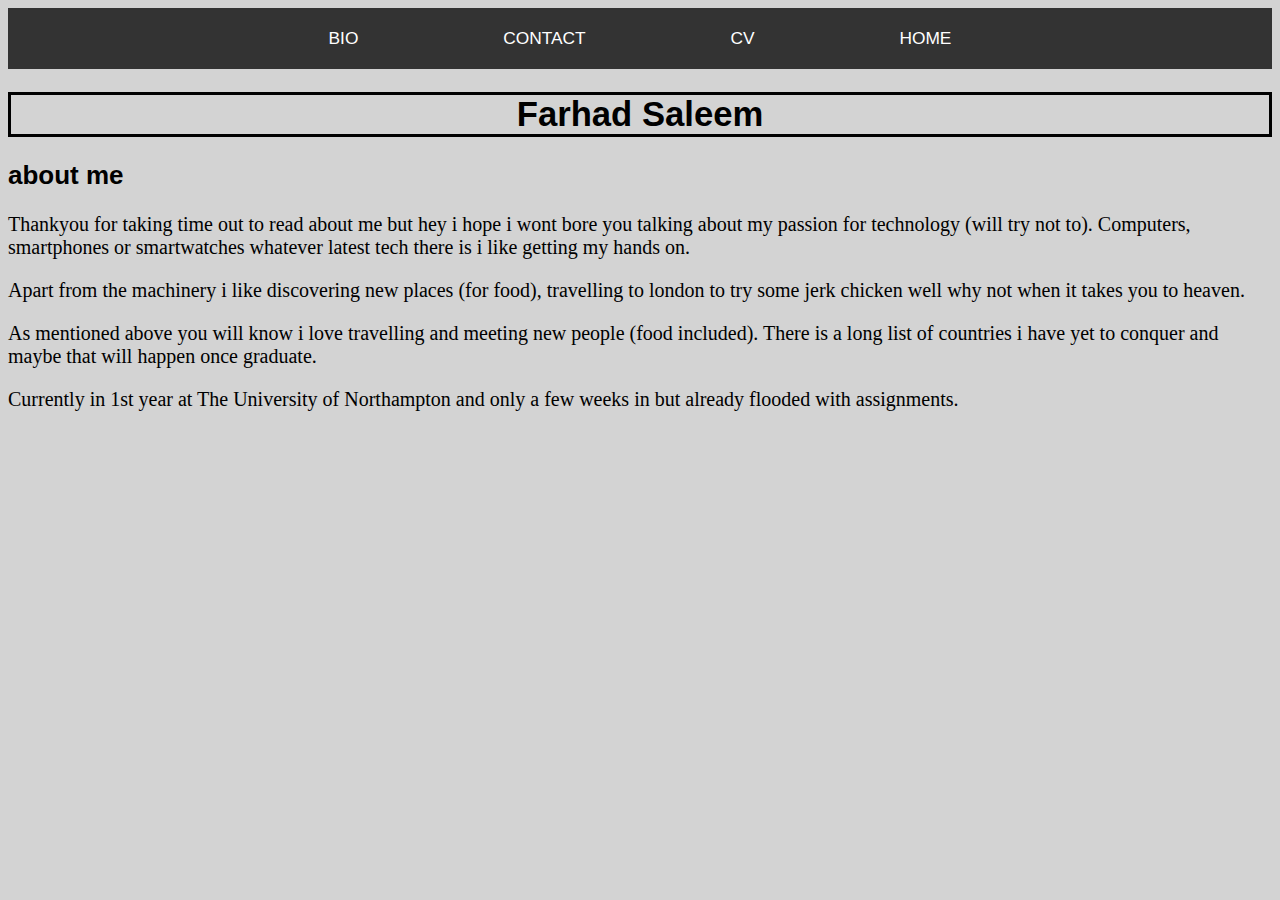
==== bio.html @ 02ddbd5e "nav bar added" ====
<!DOCTYPE html>
<html>
  <head>
    <meta charset="utf-8">
    <link rel="stylesheet" href="css/bio.css" media="screen" title="no title">
    <title>bio</title>
  </head>
  <body>

    <ul class="nav">
  <li><a href="bio.html">BIO</a></li>
  <li><a href="contact.html">CONTACT</a></li>
  <li><a href="cv.html">CV</a></li>
  <li><a href="index.html">HOME</a></li>
    </ul>

    <header>
      <h1 class="logo-text">Farhad Saleem</h1>
    </header>
    <h2>about me</h2>
    <p>Thankyou for taking time out to read about me but hey i hope i wont bore you talking about my passion for technology (will try not to). Computers, smartphones or smartwatches whatever latest tech there is i like getting my hands on.</p>
    <p>Apart from the machinery i like discovering new places (for food), travelling to london to try some jerk chicken well why not when it takes you to heaven.</p>
    <p>As mentioned above you will know i love travelling and meeting new people (food included). There is a long list of countries i have yet to conquer and maybe that will happen once  graduate.</p>
    <p>Currently in 1st year at The University of Northampton and only a few weeks in but already flooded with assignments.</p>

  </body>
</html>
---- css/bio.css ----
body
  {
  background-color: lightgrey;
  font-family: helvetica, arial, sans-serif;
  font-size: 13pt;
  }

p
{
    font-family: verdana;
    font-size: 20px;
}

body
{
  background-color: lightgrey;
  font-family: helvetica, arial, sans-serif;
  font-size: 13pt;
  }
h1
{
  border-style: solid;
  text-align: center;
}

body
{
  background-color: lightgrey;
  font-family: helvetica, arial, sans-serif;
  font-size: 13pt;
  }
h1
{
  border-style: solid;
  text-align: center;
}

body
{
  background-color: lightgrey;
  font-family: helvetica, arial, sans-serif;
  font-size: 13pt;
  }
h1
{
  border-style: solid;
  text-align: center;
}

ul.nav {
    width: 100%;
    list-style: none;
    margin: 0 auto;
    padding: 0;;
    overflow: hidden;
    background-color: #333;
    text-align: center;
    margin-left: 0px;
}

.nav li {
    display: inline-block;
}

li a {
    display: block;
    color: white;
    text-align: center;
    padding: 20px 70px;
    text-decoration: none;
}

li a:hover:not(.active) {
    background-color: #165;
}

.active {
    background-color: #4CAF50;
}
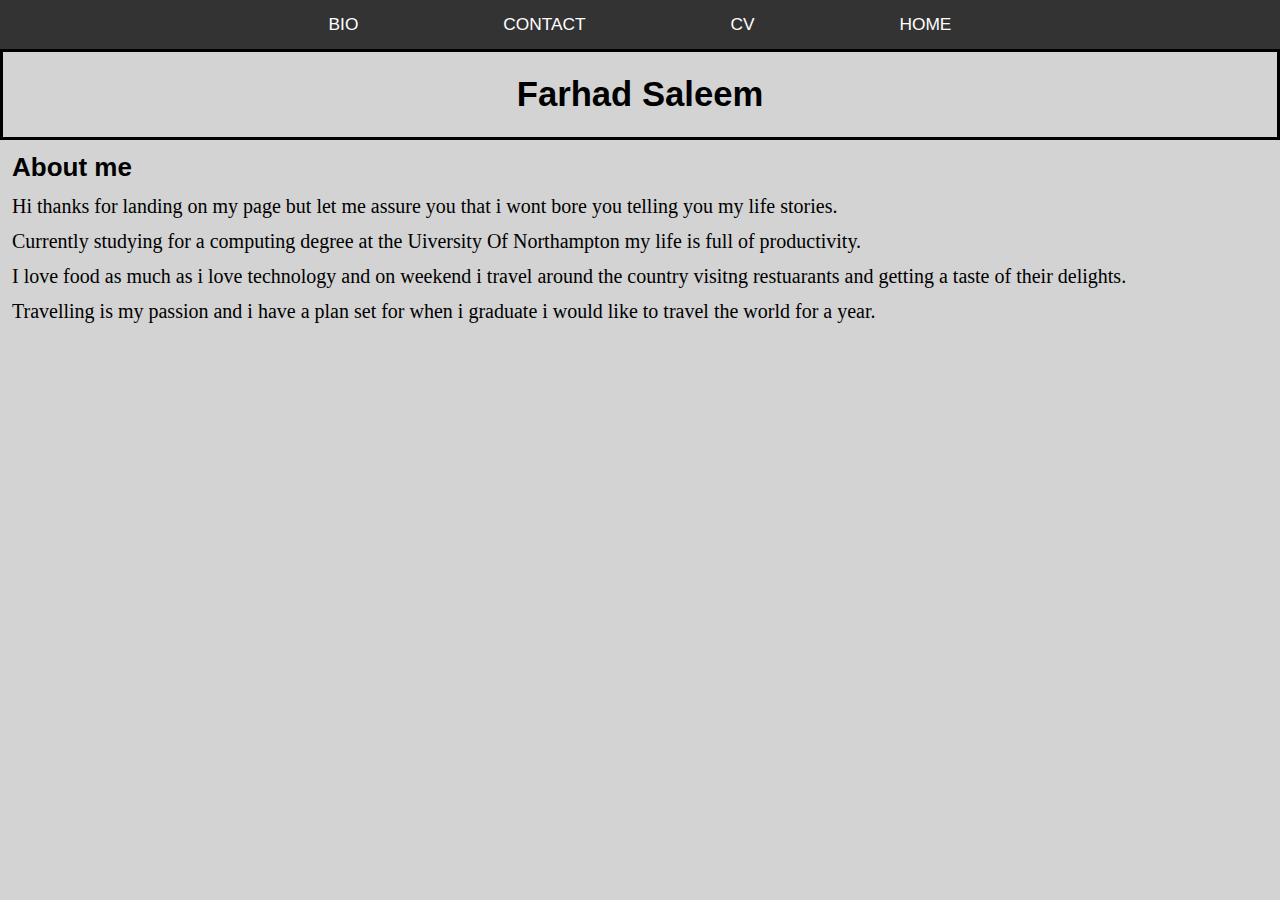
==== commit c6d92dea: "changes to bio" ====
--- a/bio.html
+++ b/bio.html
@@ -2,7 +2,7 @@
 <html>
   <head>
     <meta charset="utf-8">
-    <link rel="stylesheet" href="css/bio.css" media="screen" title="no title">
+    <link rel="stylesheet" href="css/styles.css" media="screen" title="no title">
     <title>bio</title>
   </head>
   <body>
@@ -15,13 +15,14 @@
     </ul>
 
     <header>
-      <h1 class="logo-text">Farhad Saleem</h1>
+      <h1 class="header">Farhad Saleem</h1>
     </header>
-    <h2>about me</h2>
-    <p>Thankyou for taking time out to read about me but hey i hope i wont bore you talking about my passion for technology (will try not to). Computers, smartphones or smartwatches whatever latest tech there is i like getting my hands on.</p>
-    <p>Apart from the machinery i like discovering new places (for food), travelling to london to try some jerk chicken well why not when it takes you to heaven.</p>
-    <p>As mentioned above you will know i love travelling and meeting new people (food included). There is a long list of countries i have yet to conquer and maybe that will happen once  graduate.</p>
-    <p>Currently in 1st year at The University of Northampton and only a few weeks in but already flooded with assignments.</p>
+
+    <h2>About me</h2>
+    <p id="para1">Hi thanks for landing on my page but let me assure you that i wont bore you telling you my life stories.</p>
+    <p id="para2">Currently studying for a computing degree at the Uiversity Of Northampton my life is full of productivity.</p>
+    <p id="para3">I love food as much as i love technology and on weekend i travel around the country visitng restuarants and getting a taste of their delights.</p>
+    <p id="para4">Travelling is my passion and i have a plan set for when i graduate i would like to travel the world for a year.</p>
 
   </body>
 </html>
--- a/css/styles.css
+++ b/css/styles.css
@@ -0,0 +1,128 @@
+body{
+  background-color: lightgrey;
+  font-family: helvetica, arial, sans-serif;
+  font-size: 13pt;
+  margin: 0px;
+  }
+
+
+header{
+  border-style: solid;
+  text-align: center;
+}
+
+#para1{
+  font-size: 20px;
+  font-family: verdana;
+}
+
+#para2{
+  font-size: 20px;
+  font-family: verdana;
+}
+#para3{
+  font-size: 20px;
+  font-family: verdana;
+}
+#para4{
+  font-size: 20px;
+  font-family: verdana;
+}
+
+p{
+ margin: 12px;
+}
+
+h2{
+  margin: 12px;
+}
+
+#form-wrap{
+  width: 500px;
+  border: 5px solid #ccc;
+  background-color:#f6f6f6;
+  margin: 50px auto;
+  padding: 20px 0;
+  }
+
+label{
+  display:block;
+  margin: 5px 0 5px 20px;
+  font: 18px sans-sarif;
+  color:#555
+  }
+
+input{
+  width: 250px;
+  margin: 0 0 0 20px;
+  }
+
+textarea{
+  width:250px;
+  margin: 0 0 0 20px;
+  }
+
+fieldset{
+  border: none;
+  }
+
+.lablone{
+  margin-top: 10px;
+  }
+.btn{
+  width: 125px;
+  }
+form h1{
+  margin: 20px 0 0 20px;
+
+  }
+form h2{
+  margin: 20px 0 0 20px;
+  font: 24px sans-serif;
+  color: #555;
+  font-weight:bold;
+  }
+
+h3{
+  font: 20px sans-serif;
+  font-weight:bold;
+  text-align: center;
+  color: #555;
+  }
+
+#form-wrap p{
+  text-align: center;
+  color: #555;
+}
+
+ul.nav{
+    width: 100%;
+    list-style: none;
+    margin: 0 auto;
+    padding: 0;
+    overflow: hidden;
+    background-color: #333;
+    text-align: center;
+    margin-left: 0px;
+    margin: 0
+}
+
+.nav li{
+    display: inline-block;
+}
+
+li a{
+    display: block;
+    color: white;
+    text-align: center;
+    padding: 14px 70px;
+    text-decoration: none;
+}
+
+li a:hover:not(.active){
+    background-color: #999;
+}
+
+.active{
+
+}
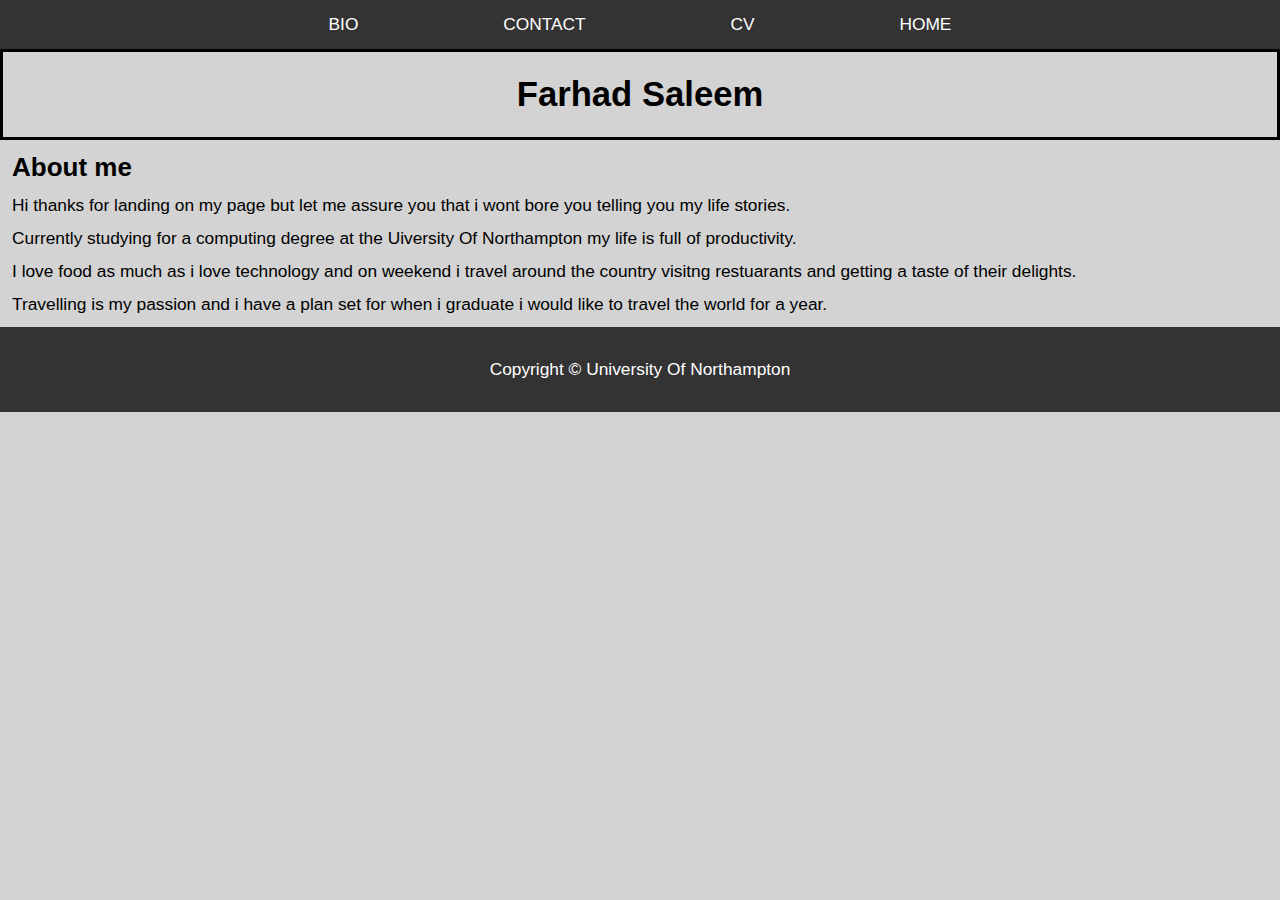
==== commit b46fc8ab: "final" ====
--- a/bio.html
+++ b/bio.html
@@ -24,5 +24,9 @@
     <p id="para3">I love food as much as i love technology and on weekend i travel around the country visitng restuarants and getting a taste of their delights.</p>
     <p id="para4">Travelling is my passion and i have a plan set for when i graduate i would like to travel the world for a year.</p>
 
+    <footer>
+      <p>Copyright © University Of Northampton</p>
+    </footer>
+    
   </body>
 </html>
--- a/css/styles.css
+++ b/css/styles.css
@@ -11,20 +11,14 @@
   text-align: center;
 }
 
-#para1{
-  font-size: 20px;
-  font-family: verdana;
+footer{
+  padding: 20px;
+  color: white;
+  background-color: #333;
+  text-align: center;
 }
 
-#para2{
-  font-size: 20px;
-  font-family: verdana;
-}
-#para3{
-  font-size: 20px;
-  font-family: verdana;
-}
-#para4{
+.para1{
   font-size: 20px;
   font-family: verdana;
 }
@@ -37,7 +31,7 @@
   margin: 12px;
 }
 
-#form-wrap{
+.form-wrap{
   width: 500px;
   border: 5px solid #ccc;
   background-color:#f6f6f6;
@@ -90,7 +84,7 @@
   color: #555;
   }
 
-#form-wrap p{
+.form-wrap p{
   text-align: center;
   color: #555;
 }
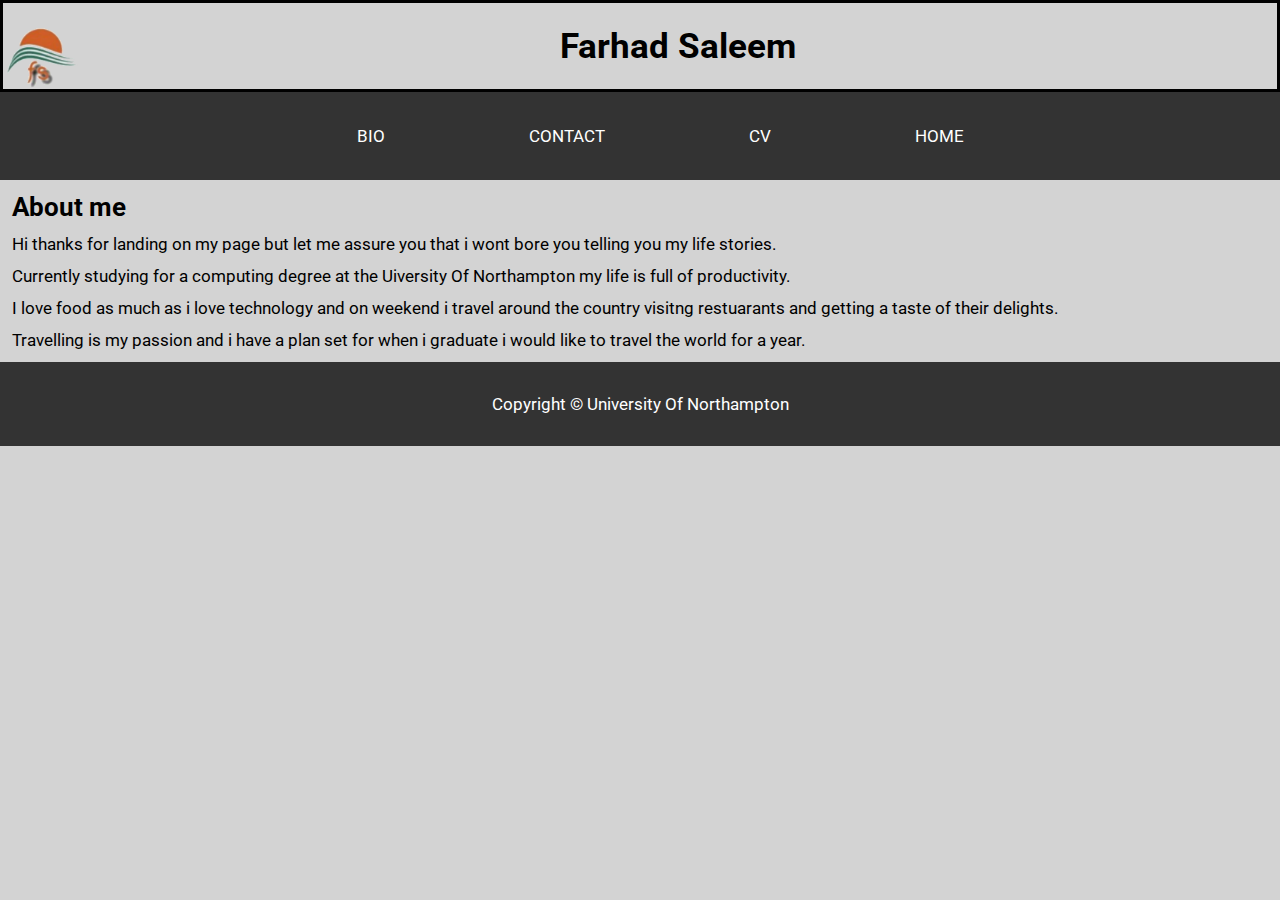
==== commit f033efc5: "css and html commenting" ====
--- a/bio.html
+++ b/bio.html
@@ -1,12 +1,21 @@
 <!DOCTYPE html>
+<!--Name: Farhad Saleem, Student Id: 14415177-->
 <html>
   <head>
+    <!--THe code below is the Google api Font i used-->
+    <link href="https://fonts.googleapis.com/css?family=Roboto" rel="stylesheet">
     <meta charset="utf-8">
     <link rel="stylesheet" href="css/styles.css" media="screen" title="no title">
     <title>bio</title>
+    <!--The line below is the favicon and the reference is: http://www.favicon-generator.org/-->
+      <link rel="icon" href="images/favicon.ico" type="image/x-icon">
   </head>
   <body>
-
+    <!--This is the code for the logo and header-->
+    <header>
+      <h1><a href="index.html"><img src = "images/logo.png"></a> Farhad Saleem</h1>
+    </header>
+    <!--Below is the code for the navigation bar-->
     <ul class="nav">
   <li><a href="bio.html">BIO</a></li>
   <li><a href="contact.html">CONTACT</a></li>
@@ -14,19 +23,15 @@
   <li><a href="index.html">HOME</a></li>
     </ul>
 
-    <header>
-      <h1 class="header">Farhad Saleem</h1>
-    </header>
-
     <h2>About me</h2>
     <p id="para1">Hi thanks for landing on my page but let me assure you that i wont bore you telling you my life stories.</p>
     <p id="para2">Currently studying for a computing degree at the Uiversity Of Northampton my life is full of productivity.</p>
     <p id="para3">I love food as much as i love technology and on weekend i travel around the country visitng restuarants and getting a taste of their delights.</p>
     <p id="para4">Travelling is my passion and i have a plan set for when i graduate i would like to travel the world for a year.</p>
-
+    <!--This code is for the footer at the bottom of the page-->
     <footer>
       <p>Copyright © University Of Northampton</p>
     </footer>
-    
+
   </body>
 </html>
--- a/css/styles.css
+++ b/css/styles.css
@@ -1,14 +1,26 @@
+/* Name: Farhad Saleem - Student ID: 14415177 */
+@charset "utf-8";
+/* The following code styles everything in the body */
 body{
   background-color: lightgrey;
-  font-family: helvetica, arial, sans-serif;
+  font-family: 'Roboto', sans-serif;
   font-size: 13pt;
   margin: 0px;
   }
-
+/* This code shows the allignment of my image on the home pagec*/
+img{
+  display: block;
+  margin: 0 auto;
+}
 
 header{
   border-style: solid;
   text-align: center;
+}
+
+h1 img {
+  float: left;
+  width: 75px;
 }
 
 footer{
@@ -20,7 +32,7 @@
 
 .para1{
   font-size: 20px;
-  font-family: verdana;
+  font-family: 'Roboto', sans-serif;
 }
 
 p{
@@ -30,8 +42,8 @@
 h2{
   margin: 12px;
 }
-
-.form-wrap{
+/* Form wrap is used to define styles to keep text within the form */
+#form-wrap{
   width: 500px;
   border: 5px solid #ccc;
   background-color:#f6f6f6;
@@ -84,21 +96,21 @@
   color: #555;
   }
 
-.form-wrap p{
+#form-wrap p{
   text-align: center;
   color: #555;
 }
-
+/* This code is for the naigation bar and the reference is http://www.w3schools.com/howto/howto_js_topnav.asp */
 ul.nav{
     width: 100%;
     list-style: none;
     margin: 0 auto;
-    padding: 0;
+    padding: 20px;
     overflow: hidden;
     background-color: #333;
     text-align: center;
     margin-left: 0px;
-    margin: 0
+    margin: 0;
 }
 
 .nav li{
@@ -112,7 +124,7 @@
     padding: 14px 70px;
     text-decoration: none;
 }
-
+/* Here is the code i have used to make my nav button change colour whilst being hovered on*/
 li a:hover:not(.active){
     background-color: #999;
 }
